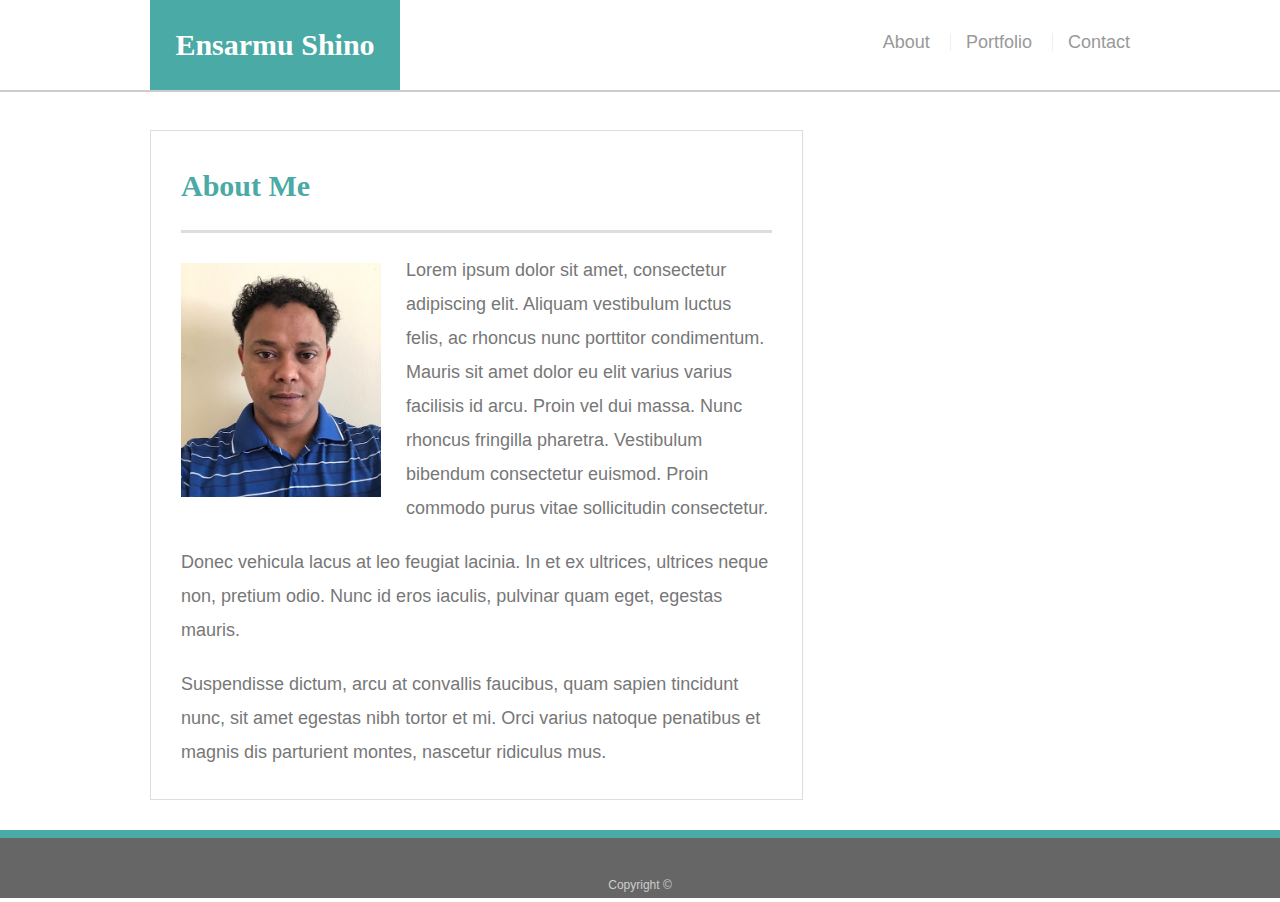
==== index.html @ c193baf4 "first website" ====
<!doctype html>
<html lang="en-us">

<head>
  <meta charset="UTF-8">
  <title>About | Ensarmu Shino</title>
  <link rel="stylesheet" type="text/css" href="assets/css/reset.css">
  <link rel="stylesheet" type="text/css" href="assets/css/style.css">
</head>

<body>

  <header id="masthead">
    <div class="container">
      <a href="index.html" id="logo">Ensarmu Shino</a>
      <nav>
        <a href="index.html">About</a>
        <a href="portfolio.html">Portfolio</a>
        <a href="contact.html">Contact</a>
      </nav>
    </div>
  </header>

  <div id="main-container" class="container">
    <section class="main-section">
      <h1>About Me</h1>

      <img src="assets/images/mypic.jpg" class="auth-image" alt="Your Name">

      <p>Lorem ipsum dolor sit amet, consectetur adipiscing elit. Aliquam vestibulum luctus felis, ac rhoncus nunc porttitor condimentum. Mauris sit amet dolor eu elit varius varius facilisis id arcu. Proin vel dui massa. Nunc rhoncus fringilla pharetra. Vestibulum bibendum consectetur euismod. Proin commodo purus vitae sollicitudin consectetur.</p>

      <p>Donec vehicula lacus at leo feugiat lacinia. In et ex ultrices, ultrices neque non, pretium odio. Nunc id eros iaculis, pulvinar quam eget, egestas mauris.</p>

      <p>Suspendisse dictum, arcu at convallis faucibus, quam sapien tincidunt nunc, sit amet egestas nibh tortor et mi. Orci varius natoque penatibus et magnis dis parturient montes, nascetur ridiculus mus.</p>

    </section>

  </div>

  <footer>
    <div class="container">
      Copyright &copy; 
    </div>
  </footer>
</body>



</html>
---- assets/css/style.css ----
body {
    font-family: Arial, "Helvetica Neue", Helvetica, sans-serif;
    font-size: 18px;
    line-height: 34px;
    color: #777;
    background: url("../images/concrete_seamless.png");
  }
  
  * {
    box-sizing: border-box;
  }
  
  /* general */
  
  .container {
    width: 100%;
    max-width: 960px;
    margin: 0 auto;
    clear: both;
  }
  
  h1,
  h2,
  h3,
  p {
    margin-bottom: 20px;
  }
  
  p:last-child {
    margin-bottom: 0;
  }
  
  h1,
  h2,
  h3 {
    font-family: Georgia, Times, "Times New Roman", serif;
    font-weight: 700;
    color: #4aaaa5;
  }
  
  h1 {
    padding-bottom: 20px;
    font-size: 30px;
    line-height: 49px;
    border-bottom: 3px solid #ddd;
  }
  
  h2,
  h3 {
    font-size: 22px;
  }
  
  /* header */
  
  #masthead {
    position: fixed;
    z-index: 99;
    width: 100%;
    margin: 0 0 30px;
    overflow: auto;
    color: #fff;
    background: #fff;
    border-bottom: 2px solid #ccc;
  }
  
  #logo {
    float: left;
    width: 250px;
    height: 90px;
    font-family: Georgia, Times, "Times New Roman", serif;
    font-size: 30px;
    font-weight: 700;
    line-height: 90px;
    color: #fff;
    text-align: center;
    text-decoration: none;
    background: #4aaaa5;
  }
  
  nav {
    float: right;
    margin-top: 25px;
  }
  
  nav a {
    display: inline-block;
    padding-left: 15px;
    margin-left: 15px;
    line-height: 18px;
    color: #999;
    text-decoration: none;
    border-left: 1px solid #efefef;
  }
  
  nav a:first-child {
    border-left: 0 none;
  }
  
  /* footer */
  
  footer {
    padding: 30px 0;
    clear: both;
    font-size: 12px;
    color: #fff;
    color: #ccc;
    text-align: center;
    background: #666;
    border-top: 8px solid #4aaaa5;
    height: 50px;
  }
  
  h3, h2 {
    padding-bottom: 20px;
    margin-bottom: 15px;
    line-height: 22px;
    border-bottom: 2px solid #eee;
  }
  
  /* main */
  
  #main-container {
    padding-top: 130px;
    min-height: calc(100vh - 70px);
  }
  
  .main-section {
    float: left;
    width: 100%;
    max-width: 960px;
    padding: 30px;
    margin: 0 0 40px;
    background: #fff;
    border: 1px solid #ddd;
  }
  
  /* portfolio page */
  
  .work {
    position: relative;
    float: left;
    width: 274px;
    margin: 20px 0 25px;
    overflow: auto;
  }
  
  .work:nth-child(even) {
    margin-right: 40px;
  }
  
  .work img {
    width: 100%;
    border: 0 none;
    opacity: 0.8;
  }
  
  .work h3 {
    position: absolute;
    bottom: 20px;
    width: 100%;
    padding: 15px;
    margin-bottom: 0;
    font-weight: 300;
    line-height: 30px;
    color: #fff;
    text-align: center;
    background: #4aaaa5;
    border-bottom: 0;
  }
  
  .auth-image {
    float: left;
    width: 200px;
    height: auto;
    margin-top: 10px;
    margin-right: 25px;
  }
  
  /* contact page */
  
  #contact-form ul {
    margin-bottom: 20px;
  }
  
  #contact-form li {
    margin-bottom: 10px;
  }
  
  label,
  input[type=text],
  input[type=email],
  textarea {
    display: block;
    width: 100%;
  }
  
  input[type=text],
  input[type=email],
  textarea {
    height: 35px;
    padding: 0 10px;
    font-size: 14px;
    border: 1px solid #ddd;
  }
  
  textarea {
    height: 200px;
  }
  
  input[type=submit] {
    padding: 10px 30px;
    font-size: 18px;
    color: #fff;
    cursor: pointer;
    background: #4aaaa5;
    border: 0 none;
  }
  


  /* Screen maximum width of 640 */
@media only screen and (max-width: 640px) {
  .container {
    width: 100%;
    margin: 0;
  }

  

  #main-container {
    width: 100%;
    padding: 10px;
    margin-top: 0;
  }

  #masthead {
    position: static;
  }

  .main-section {
    width: 100%;
    padding: 10px;
    margin: 10px;
  }

  #logo {
    width: 100%;
  }
  
  nav {
    float: none;
    margin: 0;
    text-align: center;
  }

  nav a{
    display: inline-block;
    text-align: center;
    margin: 10 0;
    padding: 10 0;
  }
}

/* Screen minimum between 768 and 980 */
@media only screen and (min-width: 768px) {
  .container {
    max-width: 980px;
  }

  /* #logo {
    padding-left: 10px;
    margin-left: 0;
  } */

  .main-section {
    float: inherit;
    width: 66.6%;
  }
}

/* Screen minimum 980 */
@media only screen and (min-width: 980px) {
  .container {
    min-width: 980px;
  }

  .main-section {
    float: inherit;
    width: 66.6%;
  }

}
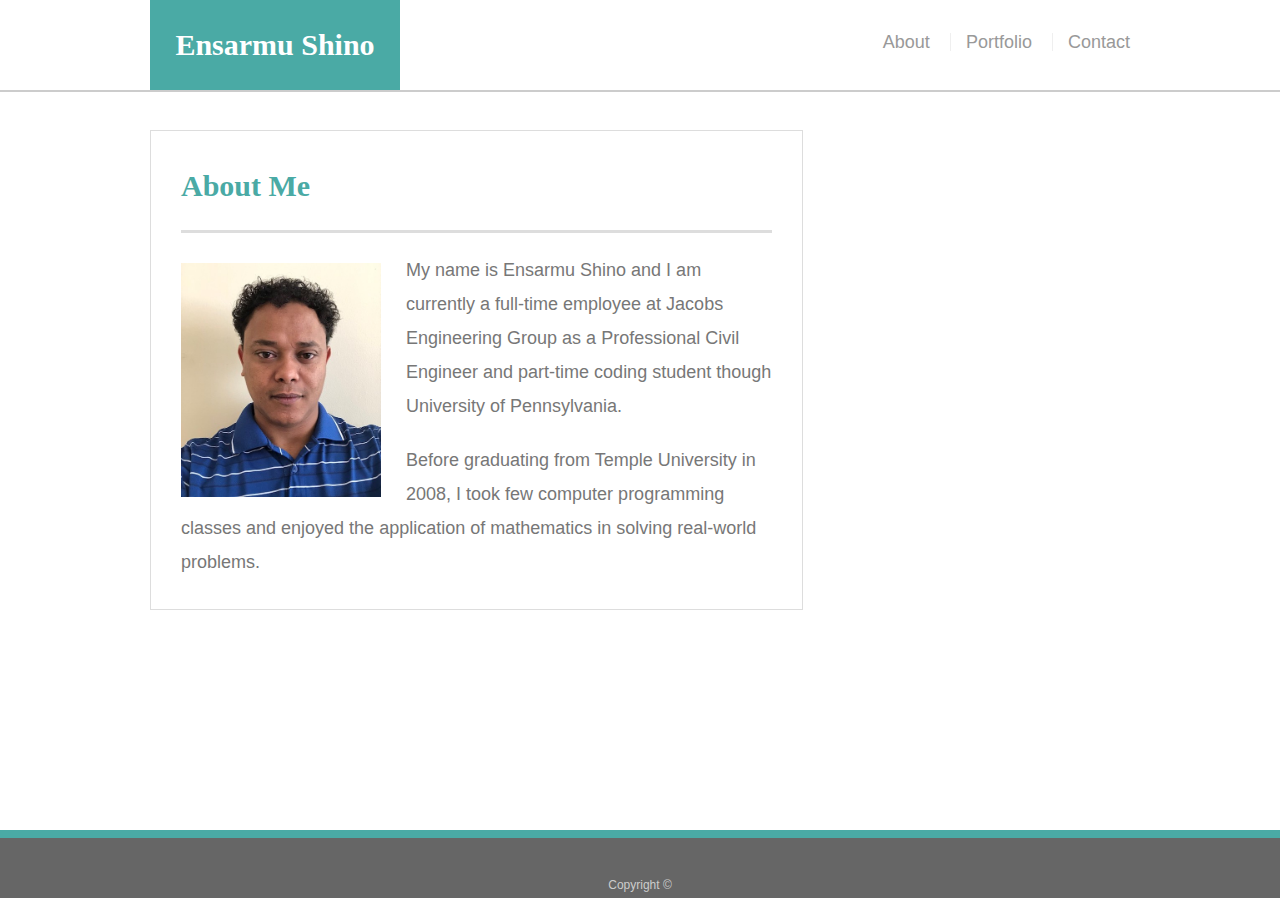
==== commit 47211f8f: "updated aboutme" ====
--- a/index.html
+++ b/index.html
@@ -27,11 +27,19 @@
 
       <img src="assets/images/mypic.jpg" class="auth-image" alt="Your Name">
 
-      <p>Lorem ipsum dolor sit amet, consectetur adipiscing elit. Aliquam vestibulum luctus felis, ac rhoncus nunc porttitor condimentum. Mauris sit amet dolor eu elit varius varius facilisis id arcu. Proin vel dui massa. Nunc rhoncus fringilla pharetra. Vestibulum bibendum consectetur euismod. Proin commodo purus vitae sollicitudin consectetur.</p>
+      <p>
+        My name is Ensarmu Shino and I am currently a full-time employee at Jacobs Engineering Group as a Professional Civil 
+        Engineer and part-time coding student though University of Pennsylvania.
+      </p>
+      <p>
 
-      <p>Donec vehicula lacus at leo feugiat lacinia. In et ex ultrices, ultrices neque non, pretium odio. Nunc id eros iaculis, pulvinar quam eget, egestas mauris.</p>
-
-      <p>Suspendisse dictum, arcu at convallis faucibus, quam sapien tincidunt nunc, sit amet egestas nibh tortor et mi. Orci varius natoque penatibus et magnis dis parturient montes, nascetur ridiculus mus.</p>
+      </p>
+        Before graduating from Temple University in 2008, I took few computer programming classes 
+        and enjoyed the application of mathematics in solving real-world problems. 
+        <!-- I am certain that an application software will take my job in few years, so 
+        I wanted to meet THE program or CREATE THE SOFTWARE! Well here I am learning Full Stack Development
+        to smooth transition with my future employer or ... check back in December 2018! -->
+      </p>
 
     </section>
 
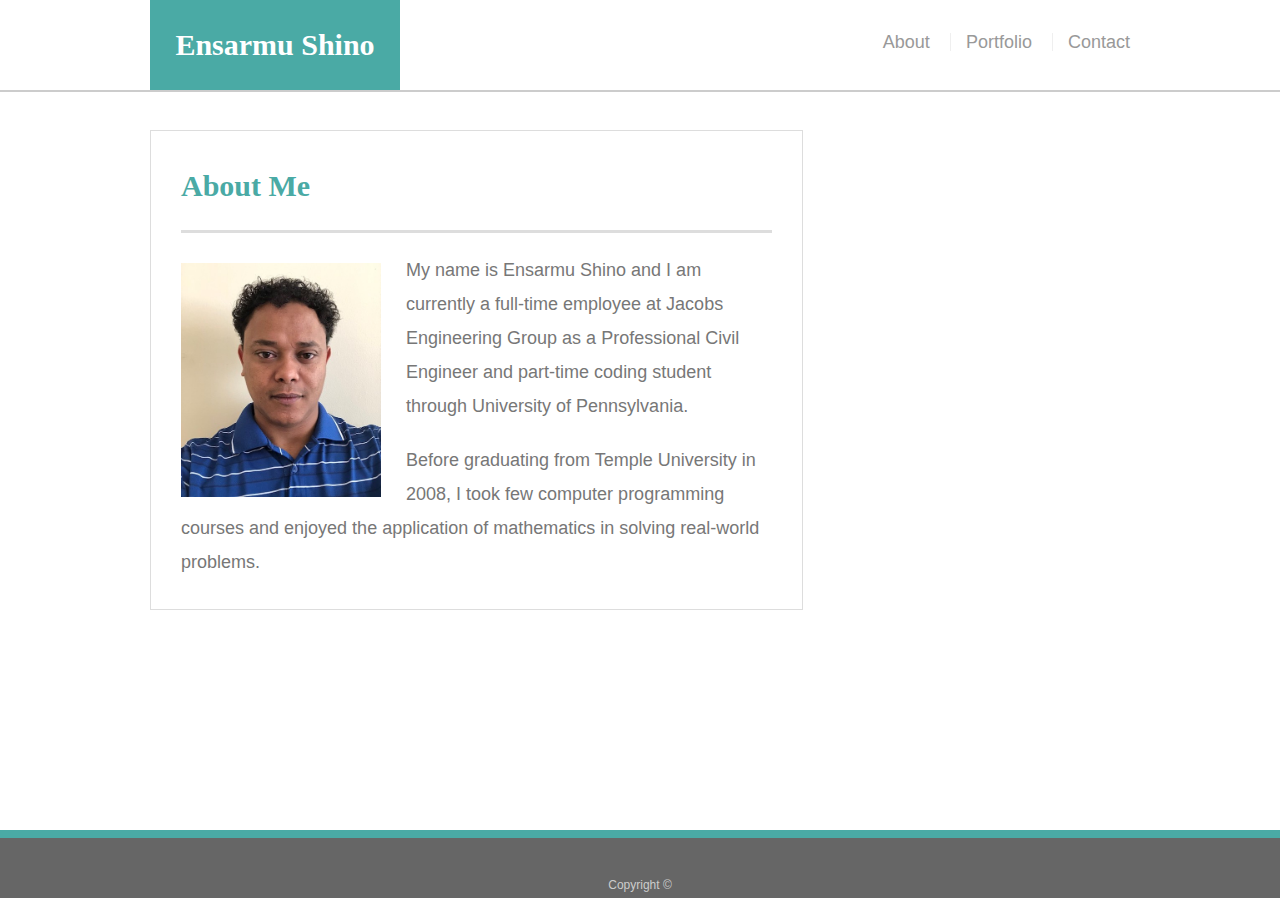
==== commit 187c3cc9: "update aboutme" ====
--- a/index.html
+++ b/index.html
@@ -29,17 +29,18 @@
 
       <p>
         My name is Ensarmu Shino and I am currently a full-time employee at Jacobs Engineering Group as a Professional Civil 
-        Engineer and part-time coding student though University of Pennsylvania.
+        Engineer and part-time coding student through University of Pennsylvania.
       </p>
       <p>
 
       </p>
-        Before graduating from Temple University in 2008, I took few computer programming classes 
+        Before graduating from Temple University in 2008, I took few computer programming courses 
         and enjoyed the application of mathematics in solving real-world problems. 
         <!-- I am certain that an application software will take my job in few years, so 
         I wanted to meet THE program or CREATE THE SOFTWARE! Well here I am learning Full Stack Development
         to smooth transition with my future employer or ... check back in December 2018! -->
       </p>
+
 
     </section>
 
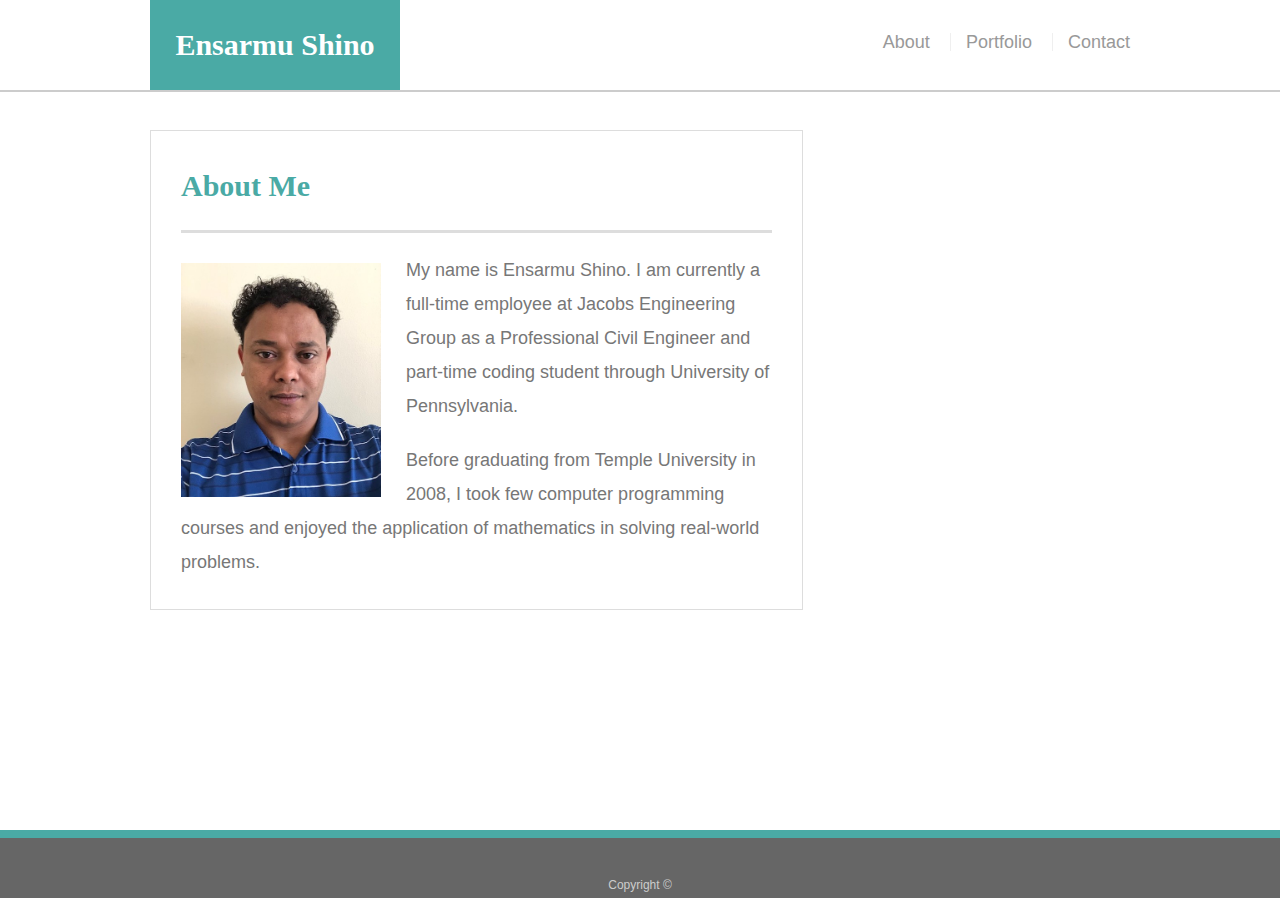
==== commit 859e9ba2: "updated about me" ====
--- a/index.html
+++ b/index.html
@@ -28,17 +28,16 @@
       <img src="assets/images/mypic.jpg" class="auth-image" alt="Your Name">
 
       <p>
-        My name is Ensarmu Shino and I am currently a full-time employee at Jacobs Engineering Group as a Professional Civil 
+        My name is Ensarmu Shino. I am currently a full-time employee at Jacobs Engineering Group as a Professional Civil 
         Engineer and part-time coding student through University of Pennsylvania.
       </p>
-      <p>
 
       </p>
         Before graduating from Temple University in 2008, I took few computer programming courses 
         and enjoyed the application of mathematics in solving real-world problems. 
-        <!-- I am certain that an application software will take my job in few years, so 
-        I wanted to meet THE program or CREATE THE SOFTWARE! Well here I am learning Full Stack Development
-        to smooth transition with my future employer or ... check back in December 2018! -->
+        <!-- In few years, I am certain that an application software will take my job, so 
+        I decided to meet THE software or CREATE THE SOFTWARE! Well here I am learning Full Stack Web Development
+        to meet with my future employer or create my own PROGRAM ... check back frequently to see my progress! -->
       </p>
 
 
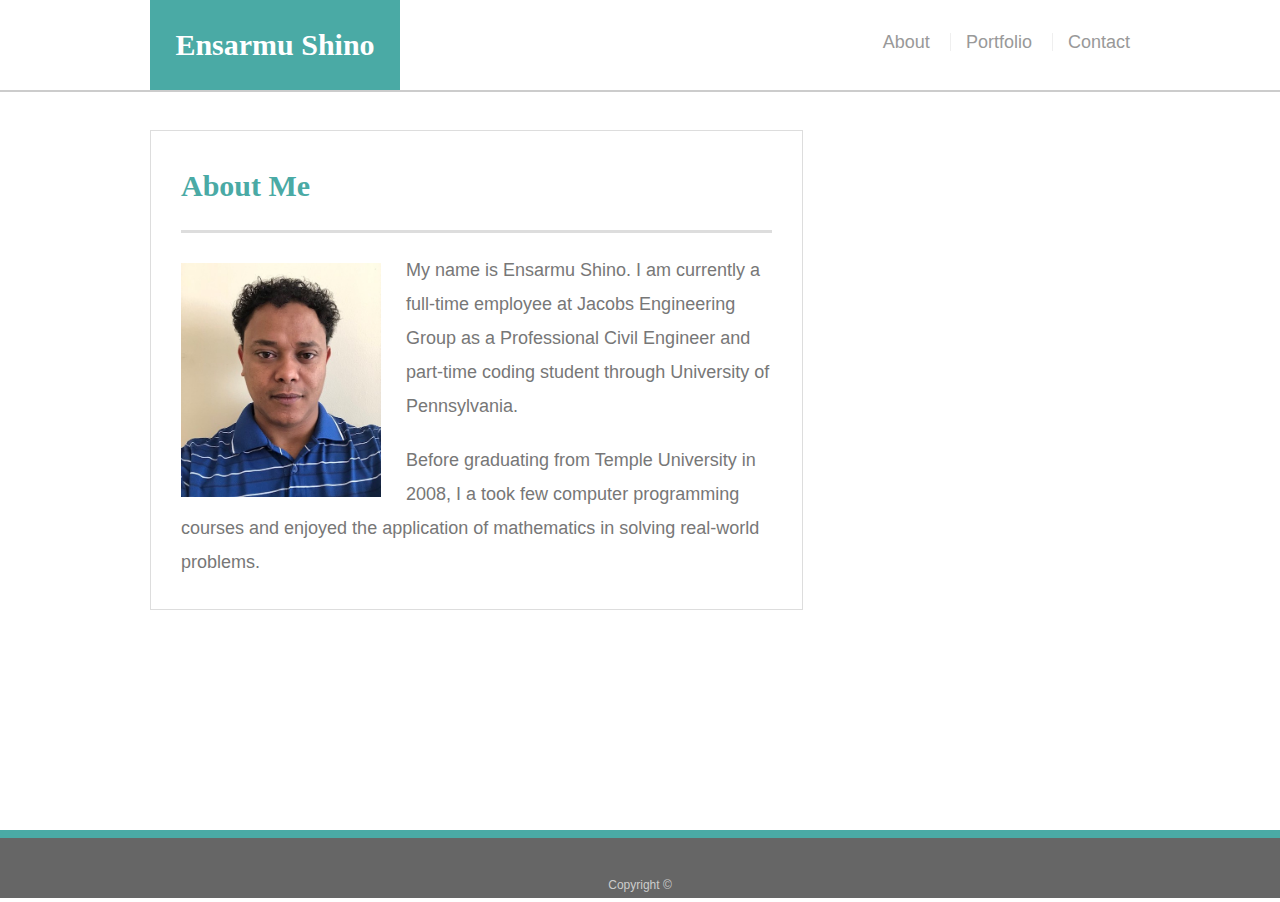
==== commit 4c5a5cbc: "updated portfolio" ====
--- a/index.html
+++ b/index.html
@@ -33,7 +33,7 @@
       </p>
 
       </p>
-        Before graduating from Temple University in 2008, I took few computer programming courses 
+        Before graduating from Temple University in 2008, I a took few computer programming courses 
         and enjoyed the application of mathematics in solving real-world problems. 
         <!-- In few years, I am certain that an application software will take my job, so 
         I decided to meet THE software or CREATE THE SOFTWARE! Well here I am learning Full Stack Web Development
--- a/assets/css/style.css
+++ b/assets/css/style.css
@@ -175,6 +175,7 @@
     margin-top: 10px;
     margin-right: 25px;
   }
+
   
   /* contact page */
   
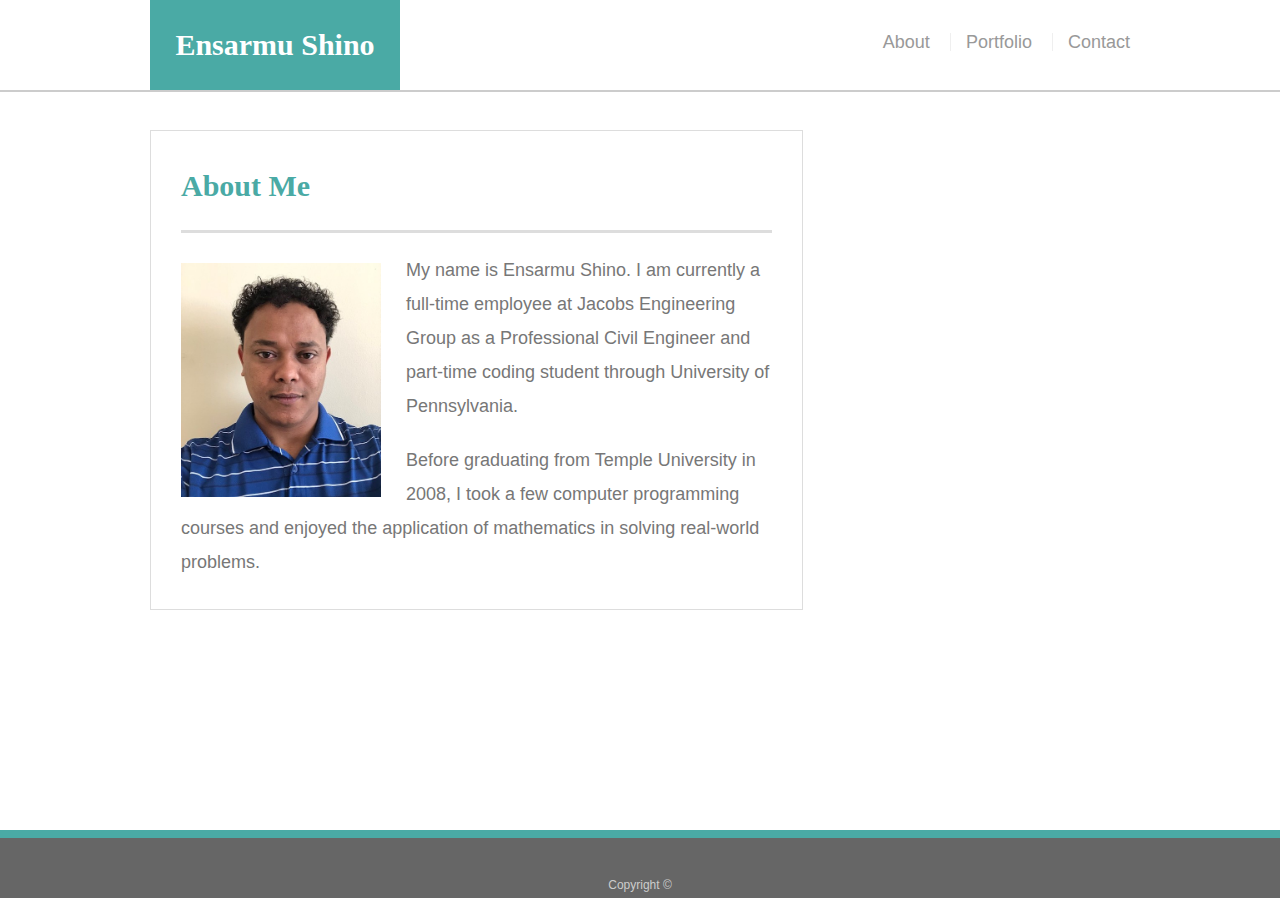
==== commit 4c7e8c43: "updated index" ====
--- a/index.html
+++ b/index.html
@@ -33,7 +33,7 @@
       </p>
 
       </p>
-        Before graduating from Temple University in 2008, I a took few computer programming courses 
+        Before graduating from Temple University in 2008, I took a few computer programming courses 
         and enjoyed the application of mathematics in solving real-world problems. 
         <!-- In few years, I am certain that an application software will take my job, so 
         I decided to meet THE software or CREATE THE SOFTWARE! Well here I am learning Full Stack Web Development
